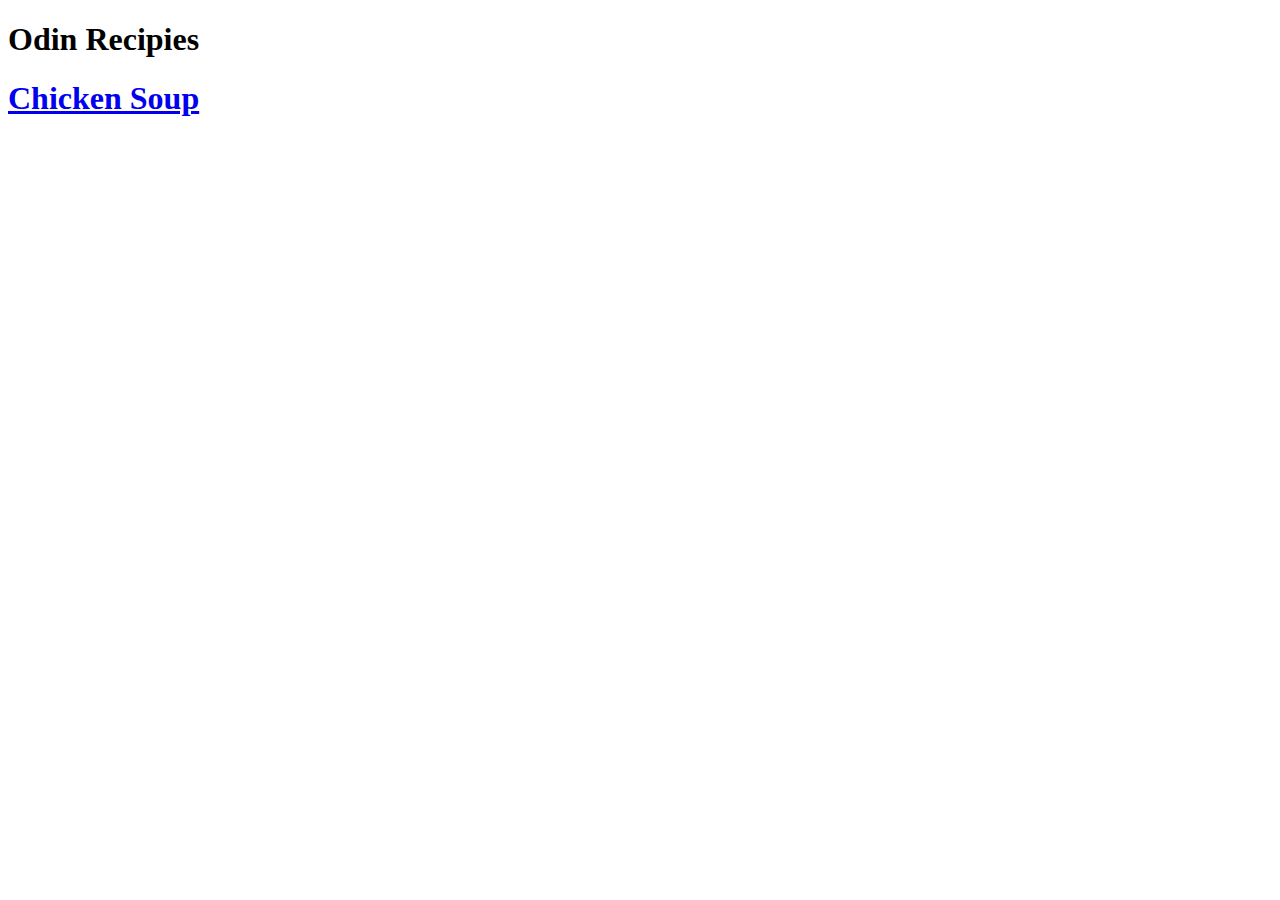
==== index.html @ 6d260152 "Initialized boilerplate and created first indexed page" ====
<!DOCTYPE html>
<html lang="en">
  <head>
    <meta charset="UTF-8">
    <meta name="viewport" content="width=device-width, initial-scale=1.0">
    <meta http-equiv="X-UA-Compatible" content="ie=edge">
    <title>HTML 5 Boilerplate</title>
    <link rel="stylesheet" href="style.css">
  </head>
  <body>
    <h1>Odin Recipies</h1>
    <a href="./recipies/chicken_soup.html"><h1>Chicken Soup</h1></a>
	<script src="index.js"></script>
  </body>
</html>
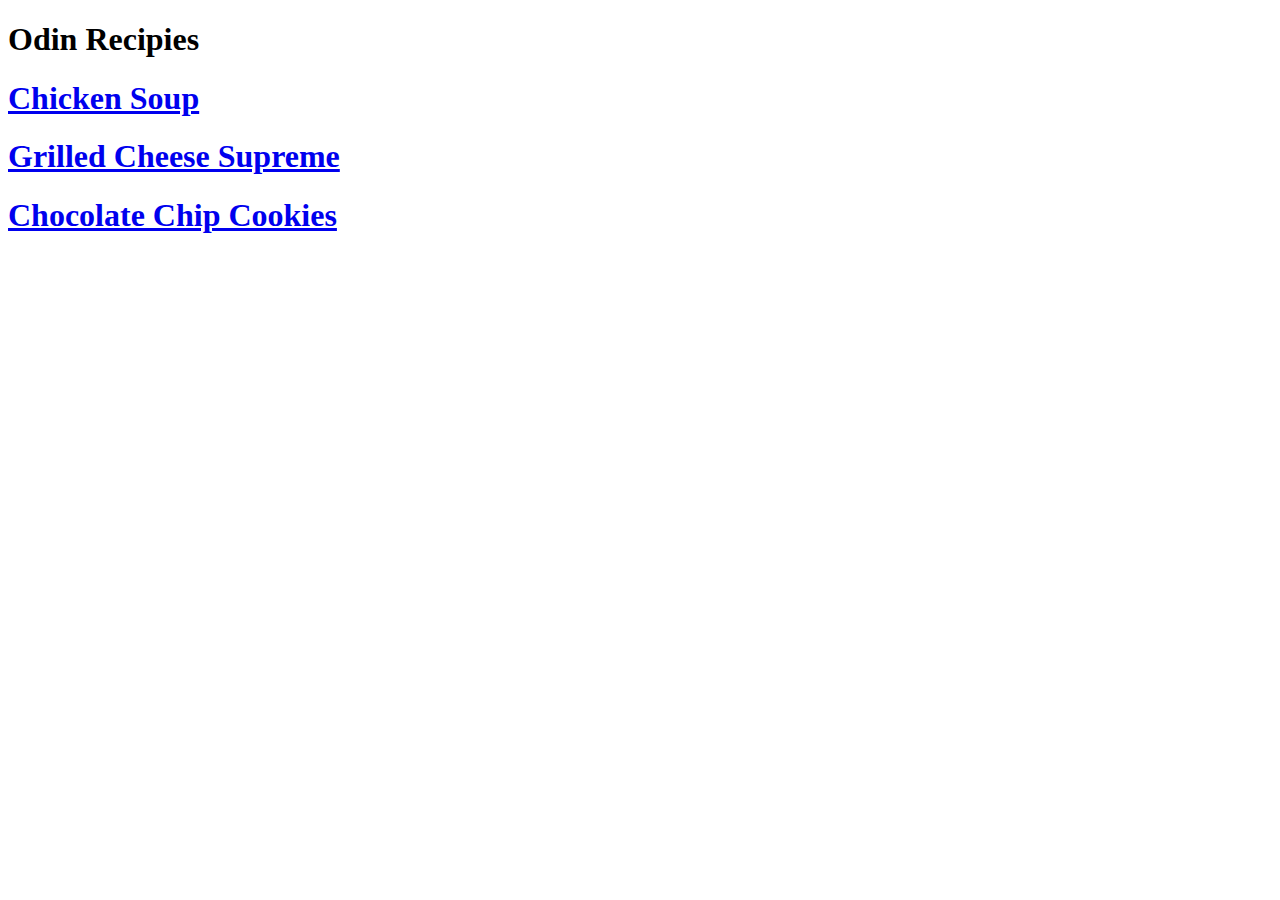
==== commit d3257a8e: "completed grilled cheese page, initialized css style page" ====
--- a/index.html
+++ b/index.html
@@ -1,6 +1,7 @@
 <!DOCTYPE html>
 <html lang="en">
   <head>
+    <link rel="stylesheet" href="style.css">
     <meta charset="UTF-8">
     <meta name="viewport" content="width=device-width, initial-scale=1.0">
     <meta http-equiv="X-UA-Compatible" content="ie=edge">
@@ -10,6 +11,8 @@
   <body>
     <h1>Odin Recipies</h1>
     <a href="./recipies/chicken_soup.html"><h1>Chicken Soup</h1></a>
+    <a href="./recipies/grilled_cheese.html"><h1>Grilled Cheese Supreme</h1></a>
+    <a href="./recipies/choc_chip_cookies.html"><h1>Chocolate Chip Cookies</h1></a>
 	<script src="index.js"></script>
   </body>
 </html>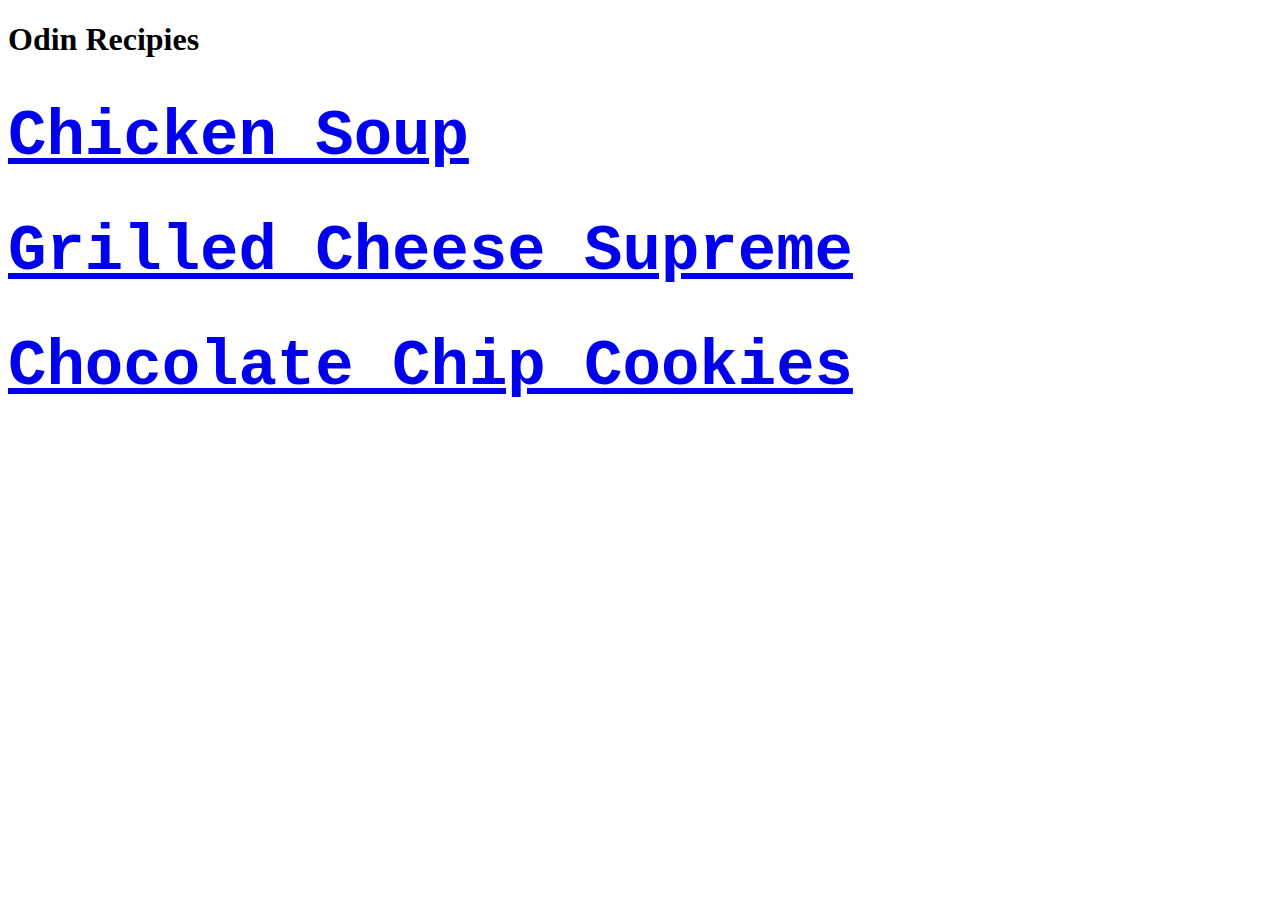
==== commit 63f315c9: "added a couple of very basic css styles to some elements" ====
--- a/index.html
+++ b/index.html
@@ -6,7 +6,6 @@
     <meta name="viewport" content="width=device-width, initial-scale=1.0">
     <meta http-equiv="X-UA-Compatible" content="ie=edge">
     <title>HTML 5 Boilerplate</title>
-    <link rel="stylesheet" href="style.css">
   </head>
   <body>
     <h1>Odin Recipies</h1>
--- a/style.css
+++ b/style.css
@@ -0,0 +1,16 @@
+ul {
+    list-style-type: square;
+    color: rgb(255, 87, 87);
+    
+}
+
+
+a {
+    font-family: 'Courier New', Courier, monospace;
+    font-size: 32px;
+}
+
+a:hover{
+    color: coral;
+}
+
